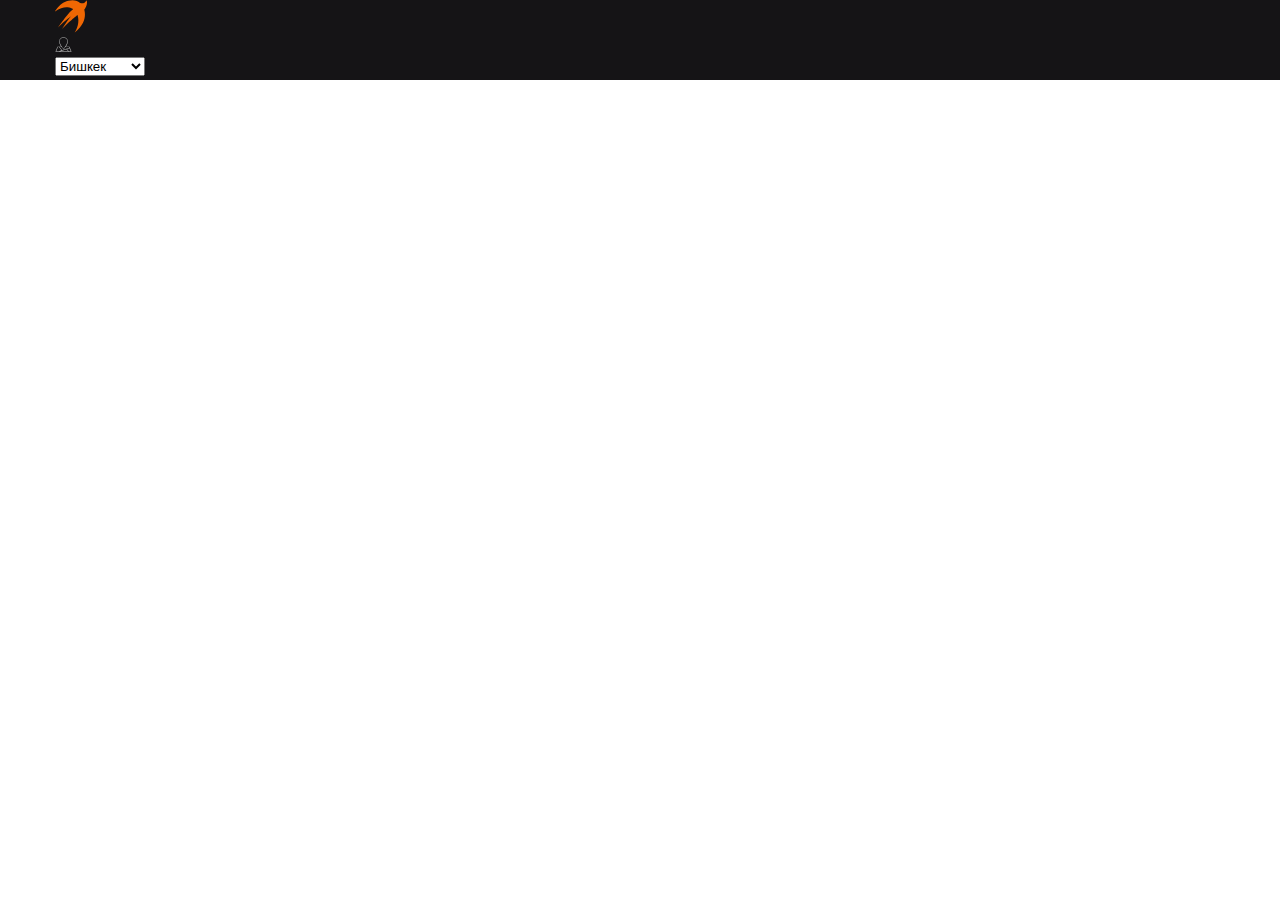
==== untitled velo market/index.html @ 489a0efa "initial" ====
<!DOCTYPE html>
<html lang="en">
<head>
    <meta charset="UTF-8">
    <title>Velo Market</title>
    <link href="https://fonts.googleapis.com/css2?family=Montserrat:wght@300;500;600;700;900&family=Roboto:wght@300;400;500;700;900&display=swap" rel="stylesheet">
    <link rel="stylesheet" href="css/style.css">
</head>
<body>
<header id="header">
    <div class="container">
        <nav class="nav__item">
            <ul class="nav__items">
                <li>
                    <a href="#">
                        <img src="./img/logo.svg" alt="">
                    </a>
                </li>
                <li>
                    <a href="">
                        <img src="./img/kart.svg" alt="">
                    </a>
                </li>
            </ul>
            <label>
                <select>
                    <option> Бишкек </option>
                    <option> Ош </option>
                    <option> Ыссык-Кол </option>
                </select>
            </label>

            <div class="burger">
                <span></span>
            </div>
        </nav>
    </div>
</header>
</body>
</html>
---- untitled velo market/css/style.css ----
* {
    padding: 0;
    margin: 0;
}
ul li {
    list-style: none;
}
a, a:hover {
    text-decoration: none;
}

body {
    font-family: 'Roboto', sans-serif;
}
.container {
    width: 1170px;
    margin: auto;
}
#header {
    background: #151416;
}

.burger {
    width: 49px;
    height: 4px;
}
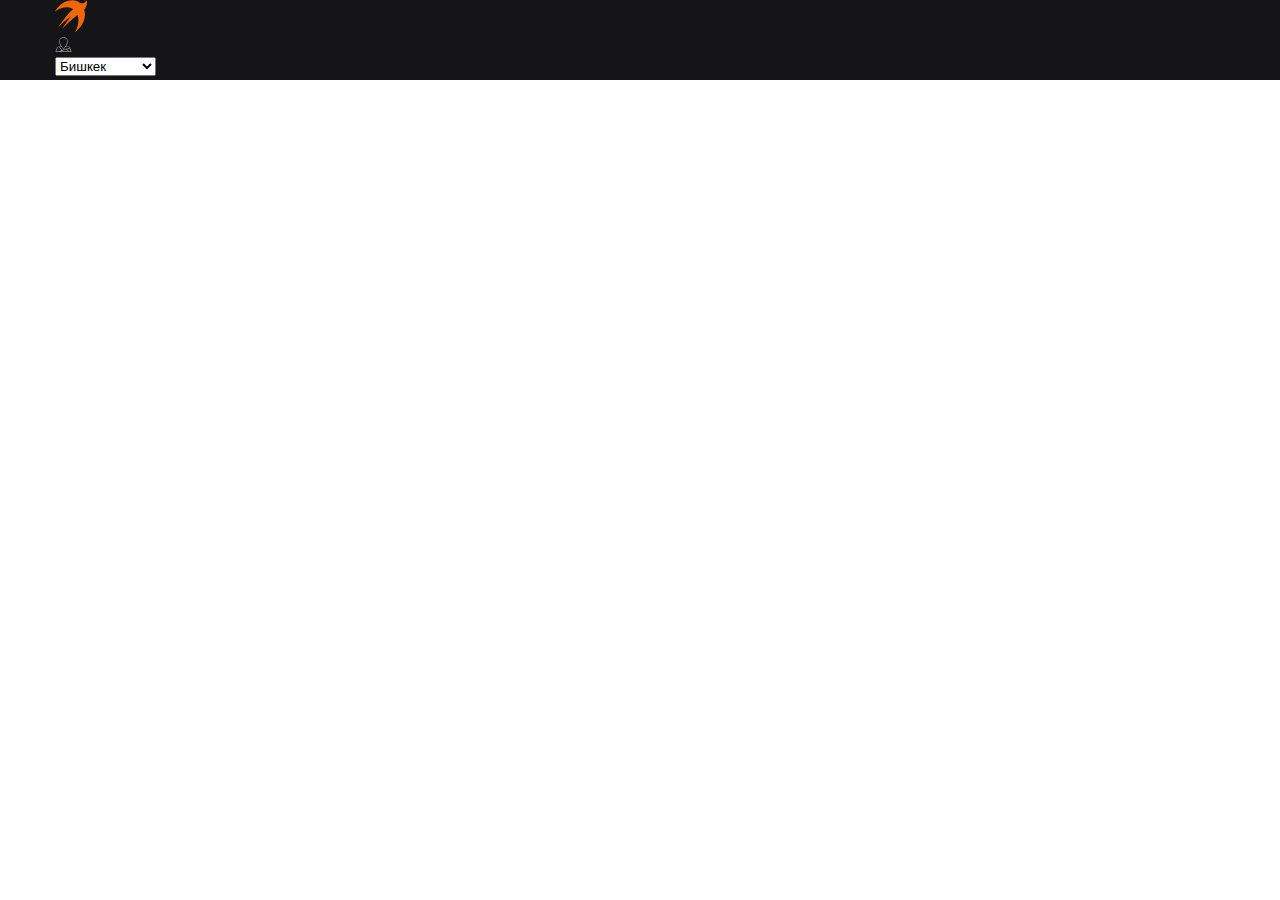
==== commit a8c55e92: "initial" ====
--- a/untitled velo market/index.html
+++ b/untitled velo market/index.html
@@ -27,6 +27,7 @@
                     <option> Бишкек </option>
                     <option> Ош </option>
                     <option> Ыссык-Кол </option>
+                    <option> Жалал-Абад </option>
                 </select>
             </label>
 
